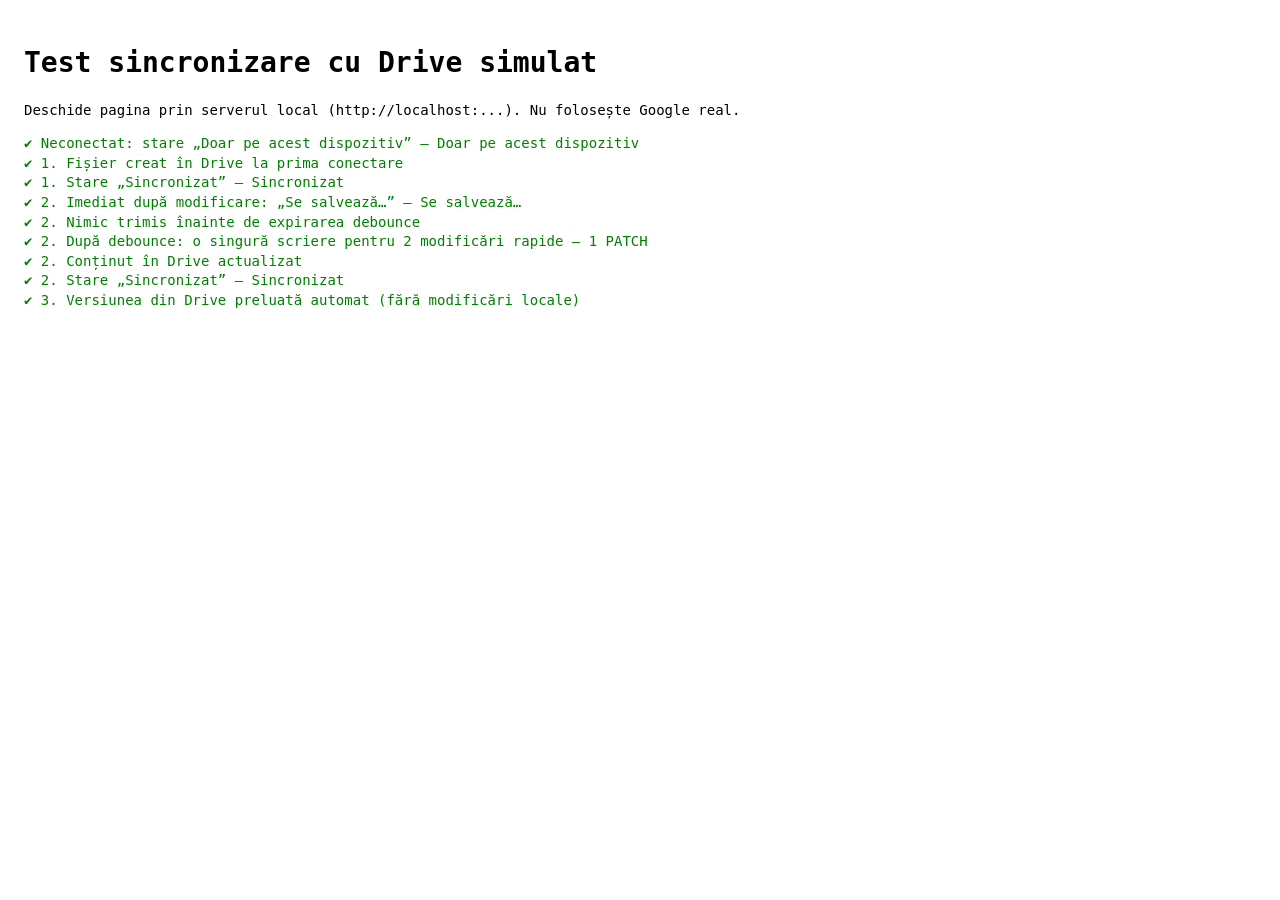
==== tests/sync-test.html @ 8aacb1a4 "Aplicație de evidență lunară a consumului de apă (PWA) Evidența indexurilor pe apartament și lună, c" ====
<!doctype html>
<html lang="ro">
<head>
<meta charset="utf-8">
<title>Test sincronizare (Drive simulat)</title>
<style>body{font:14px/1.4 monospace;padding:16px}.ok{color:green}.fail{color:#b00;font-weight:bold}</style>
</head>
<body>
<h1>Test sincronizare cu Drive simulat</h1>
<p>Deschide pagina prin serverul local (http://localhost:...). Nu folosește Google real.</p>
<pre id="out"></pre>
<script>
// ---------- mediu simulat ----------
localStorage.removeItem('evidenta-apa:sync'); localStorage.removeItem('evidenta-apa:token');
window.APP_CONFIG = { GOOGLE_CLIENT_ID: 'test-client.apps.googleusercontent.com', DRIVE_FILE_NAME: 'evidenta-apa.json', SAVE_DEBOUNCE_MS: 400 };
let tokN = 0; const validTokens = new Set();
window.google = { accounts: { oauth2: {
  initTokenClient(cfg) { return { requestAccessToken() { setTimeout(() => { const t = 'tok' + (++tokN); validTokens.add(t); cfg.callback({ access_token: t, expires_in: 3600 }); }, 5); } }; },
  hasGrantedAllScopes: () => true, revoke() {},
} } };
let online = true;
Object.defineProperty(navigator, 'onLine', { get: () => online, configurable: true });
const server = { files: {}, n: 0, calls: [] };
function remoteWrite(id, content) { const f = server.files[id]; f.content = content; f.version++; f.modifiedTime = new Date().toISOString(); }
const realFetch = window.fetch.bind(window);
window.fetch = async (url, opt = {}) => {
  url = String(url);
  if (!url.includes('googleapis.com')) return realFetch(url, opt);
  if (!online) throw new TypeError('Failed to fetch');
  const method = opt.method || 'GET';
  server.calls.push(method + ' ' + url.replace(/\?.*/, ''));
  const tok = ((opt.headers || {}).Authorization || '').replace('Bearer ', '');
  const J = (o, s = 200) => new Response(JSON.stringify(o), { status: s, headers: { 'Content-Type': 'application/json' } });
  if (!validTokens.has(tok)) return J({ error: { message: 'Invalid Credentials' } }, 401);
  const meta = (f) => ({ id: f.id, name: f.name, version: String(f.version), modifiedTime: f.modifiedTime, trashed: false });
  const m = url.match(/\/files\/([^?/]+)/);
  if (method === 'GET' && !m) return J({ files: Object.values(server.files).map(meta) });
  if (method === 'GET' && m) {
    const f = server.files[m[1]]; if (!f) return J({ error: { message: 'nf' } }, 404);
    if (url.includes('alt=media')) return new Response(f.content, { status: 200 });
    return J(meta(f));
  }
  if (method === 'POST') {
    const b = opt.body; const parts = b.split(/--apa\w+/);
    const content = parts[2].split('\r\n\r\n').slice(1).join('\r\n\r\n').replace(/\r\n$/, '');
    const id = 'file' + (++server.n);
    server.files[id] = { id, name: JSON.parse(parts[1].split('\r\n\r\n')[1]).name, content, version: 1, modifiedTime: new Date().toISOString() };
    return J(meta(server.files[id]));
  }
  if (method === 'PATCH' && m) { remoteWrite(m[1], opt.body); return J(meta(server.files[m[1]])); }
  return J({}, 400);
};

// ---------- „aplicația” minimă ----------
let data = { schema: 1, apartments: [{ id: 'a', number: '1' }], months: {} };
let setDataCalls = 0, conflicts = [], statuses = [];
const hooks = {
  getData: () => data,
  setData: (d) => { data = d; setDataCalls++; },
  isPristine: (d) => !d.apartments.some((a) => a.number),
  onStatus: (s) => statuses.push(s.text),
  onConflict: (c) => conflicts.push(c),
};
const out = document.getElementById('out');
let failed = 0;
function check(name, cond, extra) { out.innerHTML += '<span class="' + (cond ? 'ok' : 'fail') + '">' + (cond ? '✔ ' : '✘ ') + name + (extra ? ' — ' + extra : '') + '</span>\n'; if (!cond) failed++; }
const sleep = (ms) => new Promise((r) => setTimeout(r, ms));
const file = () => Object.values(server.files)[0];
const status = () => Sync.status().text;
function change(fn) { fn(); Sync.markDirty(); }
</script>
<script src="../drive.js"></script>
<script>
(async () => {
  Sync.init(hooks);
  check('Neconectat: stare „Doar pe acest dispozitiv”', status() === 'Doar pe acest dispozitiv', status());

  // 1. conectare, fișierul nu există → se creează
  await sleep(50);
  await Sync.connect();
  check('1. Fișier creat în Drive la prima conectare', !!file() && JSON.parse(file().content).apartments[0].number === '1');
  check('1. Stare „Sincronizat”', status() === 'Sincronizat', status());

  // 2. modificare → debounce → PATCH
  const callsBefore = server.calls.length;
  change(() => { data.apartments[0].number = '2'; });
  check('2. Imediat după modificare: „Se salvează…”', status() === 'Se salvează…', status());
  await sleep(200);
  check('2. Nimic trimis înainte de expirarea debounce', server.calls.length === callsBefore);
  change(() => { data.apartments[0].owner = 'X'; });
  await sleep(700);
  const patches = server.calls.slice(callsBefore).filter((c) => c.startsWith('PATCH')).length;
  check('2. După debounce: o singură scriere pentru 2 modificări rapide', patches === 1, patches + ' PATCH');
  check('2. Conținut în Drive actualizat', JSON.parse(file().content).apartments[0].owner === 'X');
  check('2. Stare „Sincronizat”', status() === 'Sincronizat', status());

  // 3. modificare de pe alt dispozitiv, local curat → preluare automată
  remoteWrite(file().id, JSON.stringify({ schema: 1, apartments: [{ id: 'a', number: '3' }], months: {} }));
  await Sync.syncNow();
  check('3. Versiunea din Drive preluată automat (fără modificări locale)', data.apartments[0].number === '3' && setDataCalls === 1);

  // 4. ambele modificate → conflict, nu suprascrie
  remoteWrite(file().id, JSON.stringify({ schema: 1, apartments: [{ id: 'a', number: 'REMOTE' }], months: {} }));
  change(() => { data = { schema: 1, apartments: [{ id: 'a', number: 'LOCAL' }], months: {} }; });
  await sleep(700);
  check('4. Conflict detectat', conflicts.length === 1 && status() === 'Conflict: alege versiunea', status());
  check('4. Drive NU a fost suprascris', JSON.parse(file().content).apartments[0].number === 'REMOTE');
  Sync.resolveConflict('local');
  await sleep(100);
  check('4. Ales „local” → Drive conține versiunea locală', JSON.parse(file().content).apartments[0].number === 'LOCAL' && status() === 'Sincronizat', status());

  remoteWrite(file().id, JSON.stringify({ schema: 1, apartments: [{ id: 'a', number: 'REMOTE2' }], months: {} }));
  change(() => { data.apartments[0].number = 'LOCAL2'; });
  await sleep(700);
  check('5. Al doilea conflict detectat', conflicts.length === 2);
  Sync.resolveConflict('remote');
  check('5. Ales „Drive” → local = REMOTE2', data.apartments[0].number === 'REMOTE2' && status() === 'Sincronizat', status());

  // 6. offline
  online = false; window.dispatchEvent(new Event('offline'));
  change(() => { data.apartments[0].number = 'OFFLINE'; });
  await sleep(700);
  check('6. Offline: stare „Offline, se va sincroniza”', status() === 'Offline, se va sincroniza', status());
  check('6. Offline: Drive neschimbat', JSON.parse(file().content).apartments[0].number === 'REMOTE2');
  online = true; window.dispatchEvent(new Event('online'));
  await sleep(150);
  check('6. La reconectare: modificarea ajunge în Drive', JSON.parse(file().content).apartments[0].number === 'OFFLINE' && status() === 'Sincronizat', status());

  // 7. token expirat / revocat pe server
  validTokens.clear();
  change(() => { data.apartments[0].number = 'DUPA-EXPIRARE'; });
  await sleep(700);
  check('7. Token expirat: stare „Reconectează Google Drive”', status() === 'Reconectează Google Drive', status());
  check('7. Datele locale păstrate', data.apartments[0].number === 'DUPA-EXPIRARE' && Sync.info().dirty);
  await Sync.connect();
  check('7. După reconectare: modificarea ajunge în Drive', JSON.parse(file().content).apartments[0].number === 'DUPA-EXPIRARE' && status() === 'Sincronizat', status());

  // 8. al doilea dispozitiv (cache gol) → preia din Drive
  localStorage.removeItem('evidenta-apa:sync');
  data = { schema: 1, apartments: [{ id: 'z', number: '' }], months: {} }; setDataCalls = 0;
  const src = await (await fetch('../drive.js')).text();
  (0, eval)(src);
  Sync.init(hooks);
  await Sync.connect();
  check('8. Dispozitiv nou, fără date: preia automat din Drive', data.apartments[0].number === 'DUPA-EXPIRARE' && setDataCalls === 1);
  check('8. Nu s-a creat un al doilea fișier', Object.keys(server.files).length === 1);

  // 9. dispozitiv nou CU date locale diferite → întreabă
  localStorage.removeItem('evidenta-apa:sync');
  data = { schema: 1, apartments: [{ id: 'q', number: '99' }], months: {} };
  (0, eval)(src);
  Sync.init(hooks);
  await Sync.connect();
  const c = conflicts[conflicts.length - 1];
  check('9. Dispozitiv nou cu date proprii: conflict „firstOnDevice”', conflicts.length === 3 && c.firstOnDevice === true);
  check('9. Drive nu a fost suprascris', JSON.parse(file().content).apartments[0].number === 'DUPA-EXPIRARE');

  out.innerHTML += '\n' + (failed ? '<span class="fail">' + failed + ' TESTE EȘUATE</span>' : '<span class="ok">TOATE TESTELE AU TRECUT</span>');
  document.title = failed ? 'FAIL ' + failed : 'PASS';
})().catch((e) => { out.innerHTML += '<span class="fail">EXCEPȚIE: ' + e.stack + '</span>'; document.title = 'FAIL exc'; });
</script>
</body>
</html>
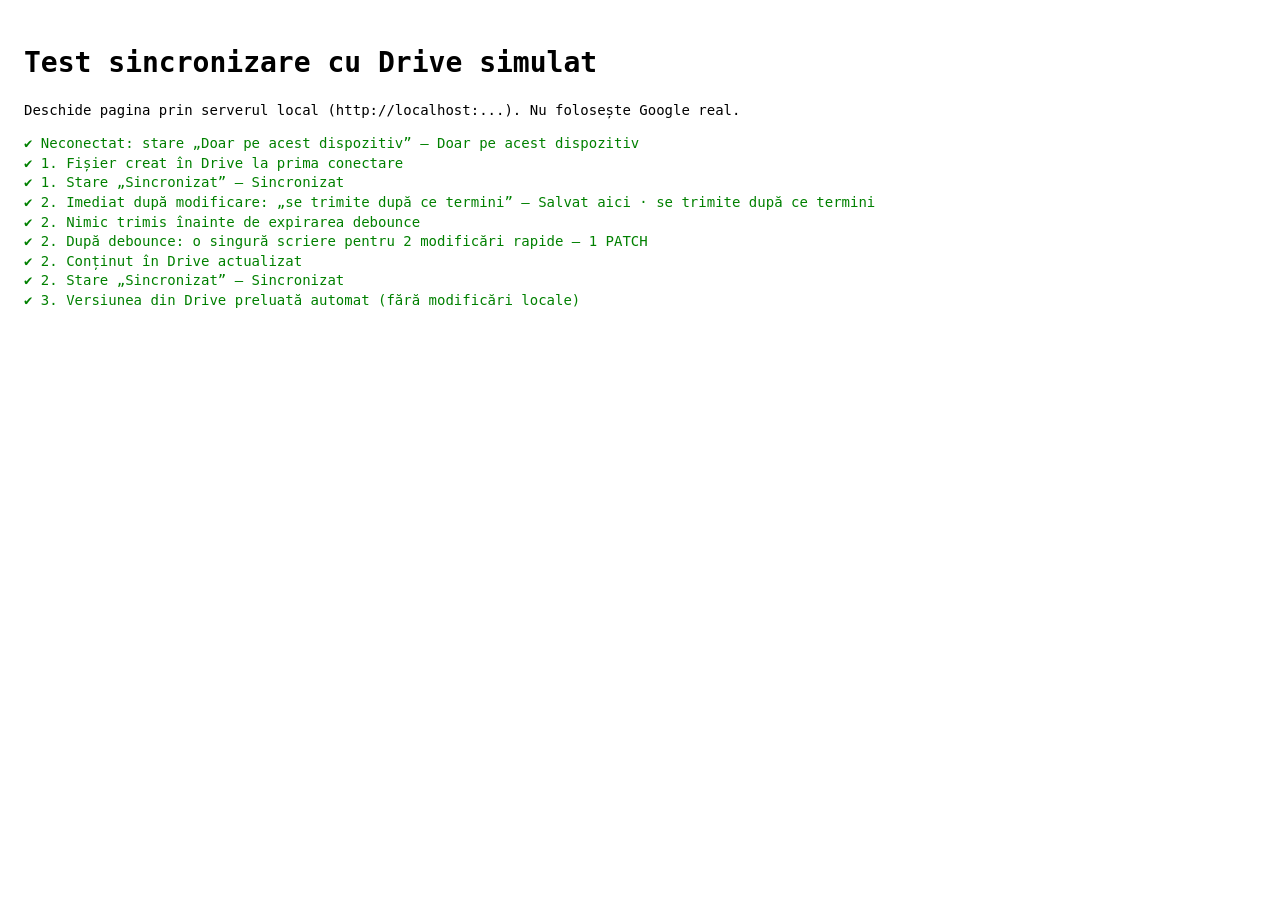
==== commit 8884e8fe: "Sincronizare fără întreruperi: trimitere după pauză, îmbinare automată în loc de dialog de conflict " ====
--- a/tests/sync-test.html
+++ b/tests/sync-test.html
@@ -11,7 +11,7 @@
 <pre id="out"></pre>
 <script>
 // ---------- mediu simulat ----------
-localStorage.removeItem('evidenta-apa:sync'); localStorage.removeItem('evidenta-apa:token');
+localStorage.removeItem('evidenta-apa:sync'); localStorage.removeItem('evidenta-apa:token'); localStorage.removeItem('evidenta-apa:base');
 window.APP_CONFIG = { GOOGLE_CLIENT_ID: 'test-client.apps.googleusercontent.com', DRIVE_FILE_NAME: 'evidenta-apa.json', SAVE_DEBOUNCE_MS: 400 };
 let tokN = 0; const validTokens = new Set();
 window.google = { accounts: { oauth2: {
@@ -53,13 +53,14 @@
 
 // ---------- „aplicația” minimă ----------
 let data = { schema: 1, apartments: [{ id: 'a', number: '1' }], months: {} };
-let setDataCalls = 0, conflicts = [], statuses = [];
+let setDataCalls = 0, merges = [], statuses = [];
 const hooks = {
   getData: () => data,
   setData: (d) => { data = d; setDataCalls++; },
   isPristine: (d) => !d.apartments.some((a) => a.number),
   onStatus: (s) => statuses.push(s.text),
-  onConflict: (c) => conflicts.push(c),
+  merge: (b, l, r) => Merge.merge(b, l, r),
+  onMerge: (notes) => merges.push(notes),
 };
 const out = document.getElementById('out');
 let failed = 0;
@@ -67,8 +68,10 @@
 const sleep = (ms) => new Promise((r) => setTimeout(r, ms));
 const file = () => Object.values(server.files)[0];
 const status = () => Sync.status().text;
-function change(fn) { fn(); Sync.markDirty(); }
+function change(fn) { fn(); data.updatedAt = new Date().toISOString(); Sync.markDirty(); }
+const PEND = 'Salvat aici · se trimite după ce termini';
 </script>
+<script src="../merge.js"></script>
 <script src="../drive.js"></script>
 <script>
 (async () => {
@@ -84,7 +87,7 @@
   // 2. modificare → debounce → PATCH
   const callsBefore = server.calls.length;
   change(() => { data.apartments[0].number = '2'; });
-  check('2. Imediat după modificare: „Se salvează…”', status() === 'Se salvează…', status());
+  check('2. Imediat după modificare: „se trimite după ce termini”', status() === PEND, status());
   await sleep(200);
   check('2. Nimic trimis înainte de expirarea debounce', server.calls.length === callsBefore);
   change(() => { data.apartments[0].owner = 'X'; });
@@ -99,29 +102,33 @@
   await Sync.syncNow();
   check('3. Versiunea din Drive preluată automat (fără modificări locale)', data.apartments[0].number === '3' && setDataCalls === 1);
 
-  // 4. ambele modificate → conflict, nu suprascrie
-  remoteWrite(file().id, JSON.stringify({ schema: 1, apartments: [{ id: 'a', number: 'REMOTE' }], months: {} }));
-  change(() => { data = { schema: 1, apartments: [{ id: 'a', number: 'LOCAL' }], months: {} }; });
-  await sleep(700);
-  check('4. Conflict detectat', conflicts.length === 1 && status() === 'Conflict: alege versiunea', status());
-  check('4. Drive NU a fost suprascris', JSON.parse(file().content).apartments[0].number === 'REMOTE');
-  Sync.resolveConflict('local');
-  await sleep(100);
-  check('4. Ales „local” → Drive conține versiunea locală', JSON.parse(file().content).apartments[0].number === 'LOCAL' && status() === 'Sincronizat', status());
+  // 4. ambele părți modificate, câmpuri DIFERITE → îmbinare automată, fără dialog și fără notă
+  const dr = () => JSON.parse(file().content);
+  remoteWrite(file().id, JSON.stringify({ schema: 1, updatedAt: '2030-01-01T00:00:00Z', apartments: [{ id: 'a', number: '3', owner: 'DIN-DRIVE' }], months: {} }));
+  change(() => { data.apartments[0].defaultPersons = 4; });
+  await sleep(900);
+  check('4. Fără dialog: nicio notă de conflict', merges.length === 0);
+  check('4. Ambele modificări sunt în Drive', dr().apartments[0].owner === 'DIN-DRIVE' && dr().apartments[0].defaultPersons === 4, JSON.stringify(dr().apartments[0]));
+  check('4. Ambele modificări sunt și local', data.apartments[0].owner === 'DIN-DRIVE' && data.apartments[0].defaultPersons === 4);
+  check('4. Stare „Sincronizat”', status() === 'Sincronizat', status());
 
-  remoteWrite(file().id, JSON.stringify({ schema: 1, apartments: [{ id: 'a', number: 'REMOTE2' }], months: {} }));
+  // 5. ACEEAȘI valoare schimbată pe ambele → câștigă cea mai recentă + notă
+  remoteWrite(file().id, JSON.stringify({ schema: 1, updatedAt: '2000-01-01T00:00:00Z', apartments: [{ id: 'a', number: 'REMOTE2', owner: 'DIN-DRIVE', defaultPersons: 4 }], months: {} }));
   change(() => { data.apartments[0].number = 'LOCAL2'; });
-  await sleep(700);
-  check('5. Al doilea conflict detectat', conflicts.length === 2);
-  Sync.resolveConflict('remote');
-  check('5. Ales „Drive” → local = REMOTE2', data.apartments[0].number === 'REMOTE2' && status() === 'Sincronizat', status());
+  await sleep(900);
+  check('5. Valoare schimbată pe ambele: câștigă cea mai recentă (local)', dr().apartments[0].number === 'LOCAL2' && data.apartments[0].number === 'LOCAL2');
+  check('5. Utilizatorul primește o notă cu valoarea înlocuită', merges.length === 1 && merges[0][0].remote === 'REMOTE2' && merges[0][0].kept === 'local');
+  remoteWrite(file().id, JSON.stringify({ schema: 1, updatedAt: '2999-01-01T00:00:00Z', apartments: [{ id: 'a', number: 'REMOTE3', owner: 'DIN-DRIVE', defaultPersons: 4 }], months: {} }));
+  change(() => { data.apartments[0].number = 'LOCAL3'; });
+  await sleep(900);
+  check('5. Când Drive e mai recent, câștigă Drive și apare nota', data.apartments[0].number === 'REMOTE3' && merges.length === 2 && merges[1][0].kept === 'remote');
 
   // 6. offline
   online = false; window.dispatchEvent(new Event('offline'));
   change(() => { data.apartments[0].number = 'OFFLINE'; });
   await sleep(700);
   check('6. Offline: stare „Offline, se va sincroniza”', status() === 'Offline, se va sincroniza', status());
-  check('6. Offline: Drive neschimbat', JSON.parse(file().content).apartments[0].number === 'REMOTE2');
+  check('6. Offline: Drive neschimbat', JSON.parse(file().content).apartments[0].number === 'REMOTE3');
   online = true; window.dispatchEvent(new Event('online'));
   await sleep(150);
   check('6. La reconectare: modificarea ajunge în Drive', JSON.parse(file().content).apartments[0].number === 'OFFLINE' && status() === 'Sincronizat', status());
@@ -136,7 +143,7 @@
   check('7. După reconectare: modificarea ajunge în Drive', JSON.parse(file().content).apartments[0].number === 'DUPA-EXPIRARE' && status() === 'Sincronizat', status());
 
   // 8. al doilea dispozitiv (cache gol) → preia din Drive
-  localStorage.removeItem('evidenta-apa:sync');
+  localStorage.removeItem('evidenta-apa:sync'); localStorage.removeItem('evidenta-apa:base');
   data = { schema: 1, apartments: [{ id: 'z', number: '' }], months: {} }; setDataCalls = 0;
   const src = await (await fetch('../drive.js')).text();
   (0, eval)(src);
@@ -145,15 +152,26 @@
   check('8. Dispozitiv nou, fără date: preia automat din Drive', data.apartments[0].number === 'DUPA-EXPIRARE' && setDataCalls === 1);
   check('8. Nu s-a creat un al doilea fișier', Object.keys(server.files).length === 1);
 
-  // 9. dispozitiv nou CU date locale diferite → întreabă
-  localStorage.removeItem('evidenta-apa:sync');
-  data = { schema: 1, apartments: [{ id: 'q', number: '99' }], months: {} };
+  // 9. dispozitiv nou CU date locale diferite → îmbinare (uniune), fără dialog
+  localStorage.removeItem('evidenta-apa:sync'); localStorage.removeItem('evidenta-apa:base');
+  data = { schema: 1, updatedAt: new Date().toISOString(), apartments: [{ id: 'q', number: '99' }], months: {} };
+  const mBefore = merges.length;
   (0, eval)(src);
   Sync.init(hooks);
   await Sync.connect();
-  const c = conflicts[conflicts.length - 1];
-  check('9. Dispozitiv nou cu date proprii: conflict „firstOnDevice”', conflicts.length === 3 && c.firstOnDevice === true);
-  check('9. Drive nu a fost suprascris', JSON.parse(file().content).apartments[0].number === 'DUPA-EXPIRARE');
+  await sleep(100);
+  const nums9 = data.apartments.map((a) => a.number).sort().join();
+  check('9. Dispozitiv nou cu date proprii: ambele seturi de apartamente păstrate', nums9 === '99,DUPA-EXPIRARE', nums9);
+  check('9. Fără conflict și fără notă', merges.length === mBefore);
+  check('9. Rezultatul îmbinat este și în Drive', JSON.parse(file().content).apartments.length === 2);
+
+  // 10. plecarea din pagină trimite imediat, fără să aștepte pauza
+  const callsB = server.calls.length;
+  data.apartments[0].owner = 'LA-PLECARE'; Sync.markDirty();
+  Object.defineProperty(document, 'visibilityState', { get: () => 'hidden', configurable: true });
+  document.dispatchEvent(new Event('visibilitychange'));
+  await sleep(150);
+  check('10. La ascunderea paginii datele pleacă imediat', server.calls.slice(callsB).some((c) => c.startsWith('PATCH')) && JSON.parse(file().content).apartments[0].owner === 'LA-PLECARE');
 
   out.innerHTML += '\n' + (failed ? '<span class="fail">' + failed + ' TESTE EȘUATE</span>' : '<span class="ok">TOATE TESTELE AU TRECUT</span>');
   document.title = failed ? 'FAIL ' + failed : 'PASS';
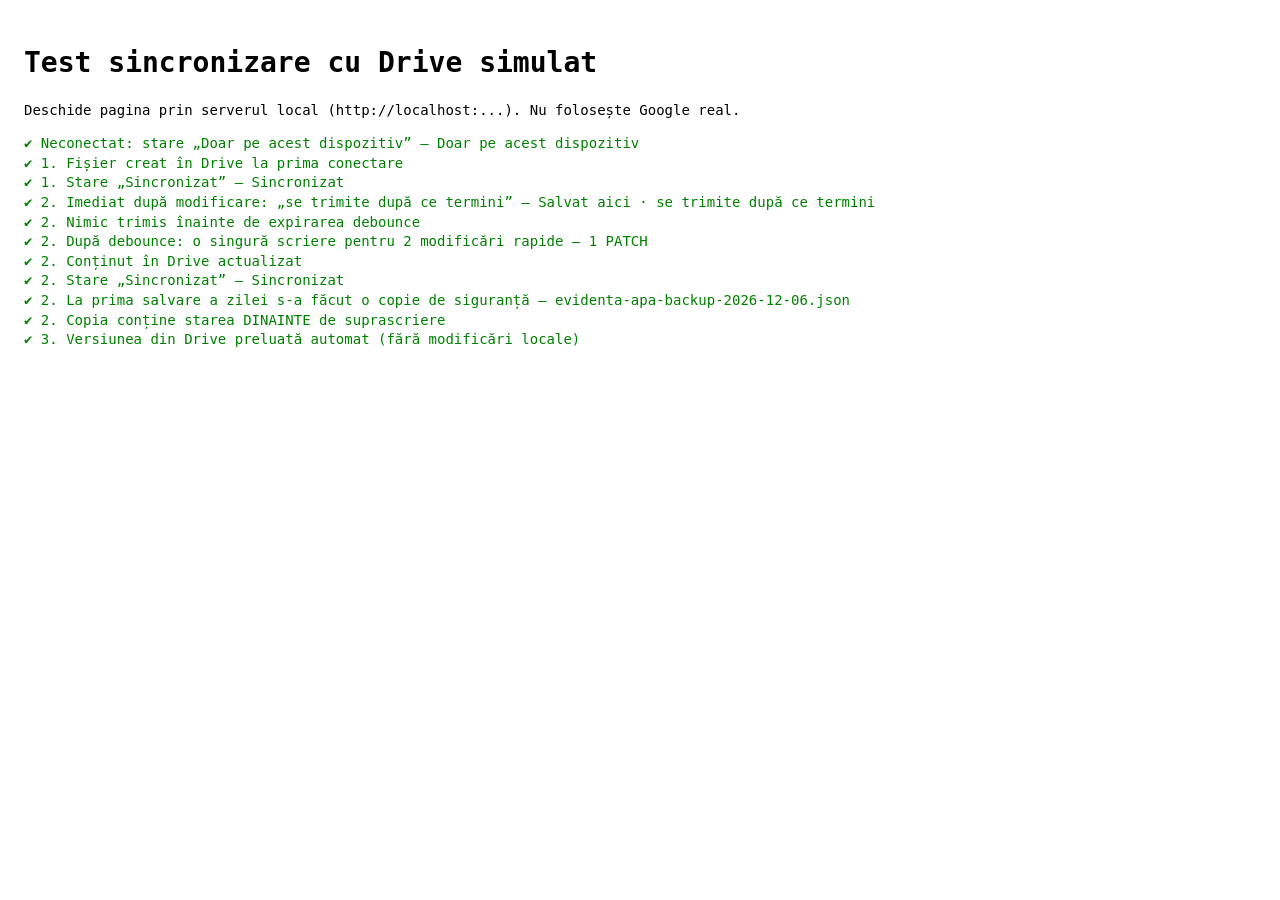
==== commit 56be64de: "Copii de siguranță zilnice în Drive, anulare la ștergere, avertisment pentru lună lipsă, bară de apa" ====
--- a/tests/sync-test.html
+++ b/tests/sync-test.html
@@ -32,13 +32,19 @@
   const tok = ((opt.headers || {}).Authorization || '').replace('Bearer ', '');
   const J = (o, s = 200) => new Response(JSON.stringify(o), { status: s, headers: { 'Content-Type': 'application/json' } });
   if (!validTokens.has(tok)) return J({ error: { message: 'Invalid Credentials' } }, 401);
-  const meta = (f) => ({ id: f.id, name: f.name, version: String(f.version), modifiedTime: f.modifiedTime, trashed: false });
+  const meta = (f) => ({ id: f.id, name: f.name, version: String(f.version), modifiedTime: f.modifiedTime, trashed: !!f.trashed });
   const m = url.match(/\/files\/([^?/]+)/);
-  if (method === 'GET' && !m) return J({ files: Object.values(server.files).map(meta) });
+  if (method === 'GET' && !m) return J({ files: Object.values(server.files).filter((f) => !f.trashed).map(meta) });
   if (method === 'GET' && m) {
     const f = server.files[m[1]]; if (!f) return J({ error: { message: 'nf' } }, 404);
     if (url.includes('alt=media')) return new Response(f.content, { status: 200 });
     return J(meta(f));
+  }
+  if (method === 'POST' && m && /\/copy/.test(url)) {
+    const src = server.files[m[1]]; if (!src) return J({ error: { message: 'nf' } }, 404);
+    const id = 'file' + (++server.n);
+    server.files[id] = { id, name: JSON.parse(opt.body).name, content: src.content, version: 1, modifiedTime: new Date().toISOString() };
+    return J(meta(server.files[id]));
   }
   if (method === 'POST') {
     const b = opt.body; const parts = b.split(/--apa\w+/);
@@ -47,6 +53,7 @@
     server.files[id] = { id, name: JSON.parse(parts[1].split('\r\n\r\n')[1]).name, content, version: 1, modifiedTime: new Date().toISOString() };
     return J(meta(server.files[id]));
   }
+  if (method === 'PATCH' && m && !url.includes('uploadType=media')) { Object.assign(server.files[m[1]], JSON.parse(opt.body)); return J(meta(server.files[m[1]])); }
   if (method === 'PATCH' && m) { remoteWrite(m[1], opt.body); return J(meta(server.files[m[1]])); }
   return J({}, 400);
 };
@@ -67,11 +74,16 @@
 function check(name, cond, extra) { out.innerHTML += '<span class="' + (cond ? 'ok' : 'fail') + '">' + (cond ? '✔ ' : '✘ ') + name + (extra ? ' — ' + extra : '') + '</span>\n'; if (!cond) failed++; }
 const sleep = (ms) => new Promise((r) => setTimeout(r, ms));
 const file = () => Object.values(server.files)[0];
+const backups = () => Object.values(server.files).filter((f) => /^evidenta-apa-backup-/.test(f.name) && !f.trashed);
+const mainFiles = () => Object.values(server.files).filter((f) => !/^evidenta-apa-backup-/.test(f.name));
+const pad = (n) => String(n).padStart(2, '0');
+const todayStr = (() => { const d = new Date(); return d.getFullYear() + '-' + pad(d.getMonth() + 1) + '-' + pad(d.getDate()); })();
 const status = () => Sync.status().text;
 function change(fn) { fn(); data.updatedAt = new Date().toISOString(); Sync.markDirty(); }
 const PEND = 'Salvat aici · se trimite după ce termini';
 </script>
 <script src="../merge.js"></script>
+<script src="../backup.js"></script>
 <script src="../drive.js"></script>
 <script>
 (async () => {
@@ -96,6 +108,8 @@
   check('2. După debounce: o singură scriere pentru 2 modificări rapide', patches === 1, patches + ' PATCH');
   check('2. Conținut în Drive actualizat', JSON.parse(file().content).apartments[0].owner === 'X');
   check('2. Stare „Sincronizat”', status() === 'Sincronizat', status());
+  check('2. La prima salvare a zilei s-a făcut o copie de siguranță', backups().length === 1 && backups()[0].name === 'evidenta-apa-backup-' + todayStr + '.json', backups().map((b) => b.name).join());
+  check('2. Copia conține starea DINAINTE de suprascriere', JSON.parse(backups()[0].content).apartments[0].number === '1');
 
   // 3. modificare de pe alt dispozitiv, local curat → preluare automată
   remoteWrite(file().id, JSON.stringify({ schema: 1, apartments: [{ id: 'a', number: '3' }], months: {} }));
@@ -150,7 +164,7 @@
   Sync.init(hooks);
   await Sync.connect();
   check('8. Dispozitiv nou, fără date: preia automat din Drive', data.apartments[0].number === 'DUPA-EXPIRARE' && setDataCalls === 1);
-  check('8. Nu s-a creat un al doilea fișier', Object.keys(server.files).length === 1);
+  check('8. Nu s-a creat un al doilea fișier', mainFiles().length === 1);
 
   // 9. dispozitiv nou CU date locale diferite → îmbinare (uniune), fără dialog
   localStorage.removeItem('evidenta-apa:sync'); localStorage.removeItem('evidenta-apa:base');
@@ -173,6 +187,24 @@
   await sleep(150);
   check('10. La ascunderea paginii datele pleacă imediat', server.calls.slice(callsB).some((c) => c.startsWith('PATCH')) && JSON.parse(file().content).apartments[0].owner === 'LA-PLECARE');
 
+  // 11. a doua salvare în aceeași zi nu mai face copie; ziua nouă face și curăță copiile vechi
+  check('11. O singură copie pe zi (după mai multe salvări)', backups().length === 1, String(backups().length));
+  const addFile = (name) => { const id = 'file' + (++server.n); server.files[id] = { id, name, content: file().content, version: 1, modifiedTime: new Date().toISOString() }; return id; };
+  const oldId = addFile('evidenta-apa-backup-2020-01-01.json');
+  const recent = new Date(Date.now() - 3 * 86400000); const recentName = 'evidenta-apa-backup-' + recent.getFullYear() + '-' + pad(recent.getMonth() + 1) + '-' + pad(recent.getDate()) + '.json';
+  const recentId = addFile(recentName);
+  const lsm = JSON.parse(localStorage.getItem('evidenta-apa:sync')); lsm.lastBackupDay = '2000-01-01'; localStorage.setItem('evidenta-apa:sync', JSON.stringify(lsm));
+  (0, eval)(src); Sync.init(hooks);
+  Object.defineProperty(document, 'visibilityState', { get: () => 'visible', configurable: true });
+  data.apartments[0].owner = 'ZI-NOUA'; Sync.markDirty(); await sleep(900);
+  check('11. Ziua nouă: copiile mai vechi de un an sunt puse la gunoi', server.files[oldId].trashed === true);
+  check('11. Copia recentă (3 zile) se păstrează', !server.files[recentId].trashed);
+  check('11. Fișierul principal nu e atins', !file().trashed && JSON.parse(file().content).apartments[0].owner === 'ZI-NOUA');
+  const listed = await Sync.listBackups();
+  check('11. Lista copiilor pentru restaurare e sortată, cele noi primele', listed.length === 2 && listed[0].day >= listed[1].day, JSON.stringify(listed.map((l) => l.day)));
+  const restored = await Sync.fetchBackup(listed[0].id);
+  check('11. O copie poate fi descărcată pentru restaurare', Array.isArray(restored.apartments));
+
   out.innerHTML += '\n' + (failed ? '<span class="fail">' + failed + ' TESTE EȘUATE</span>' : '<span class="ok">TOATE TESTELE AU TRECUT</span>');
   document.title = failed ? 'FAIL ' + failed : 'PASS';
 })().catch((e) => { out.innerHTML += '<span class="fail">EXCEPȚIE: ' + e.stack + '</span>'; document.title = 'FAIL exc'; });
